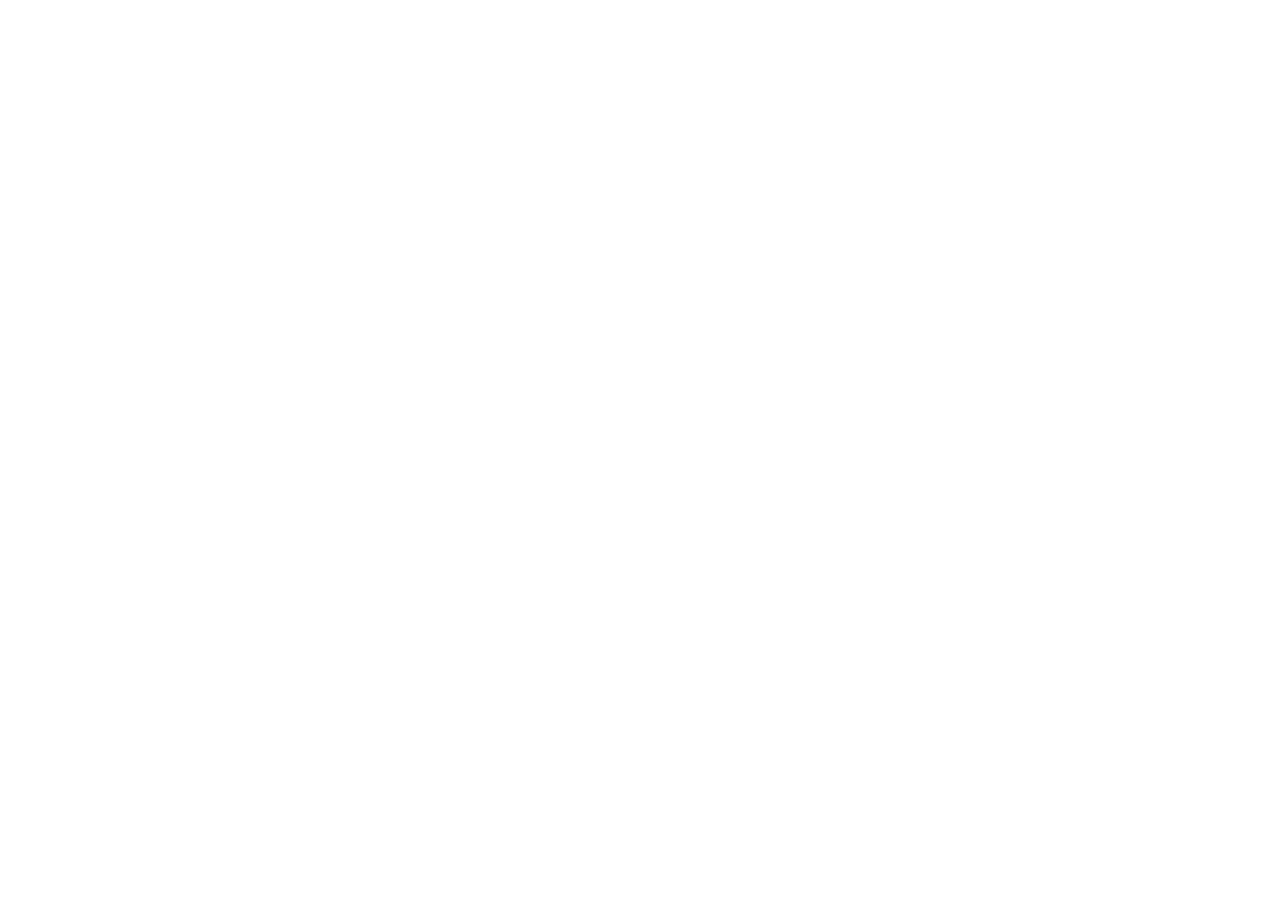
==== index.html @ c60b6a4b "Add basic rock paper scissors game javascript code" ====
<!DOCTYPE html>
<html lang="en">
    <head>
        <meta charset="utf-8">
        <script src="engine.js"></script>
        <title>Rock Paper Scissors game</title>
        <meta name="viewport" content="width=device-width, initial-scale=1.0">
        <meta name="author" content="Dariusz Kozlowski">
        <meta name="description" content="Rock Paper Scissors game">
        
    </head>
    <body>

    </body>

</html>
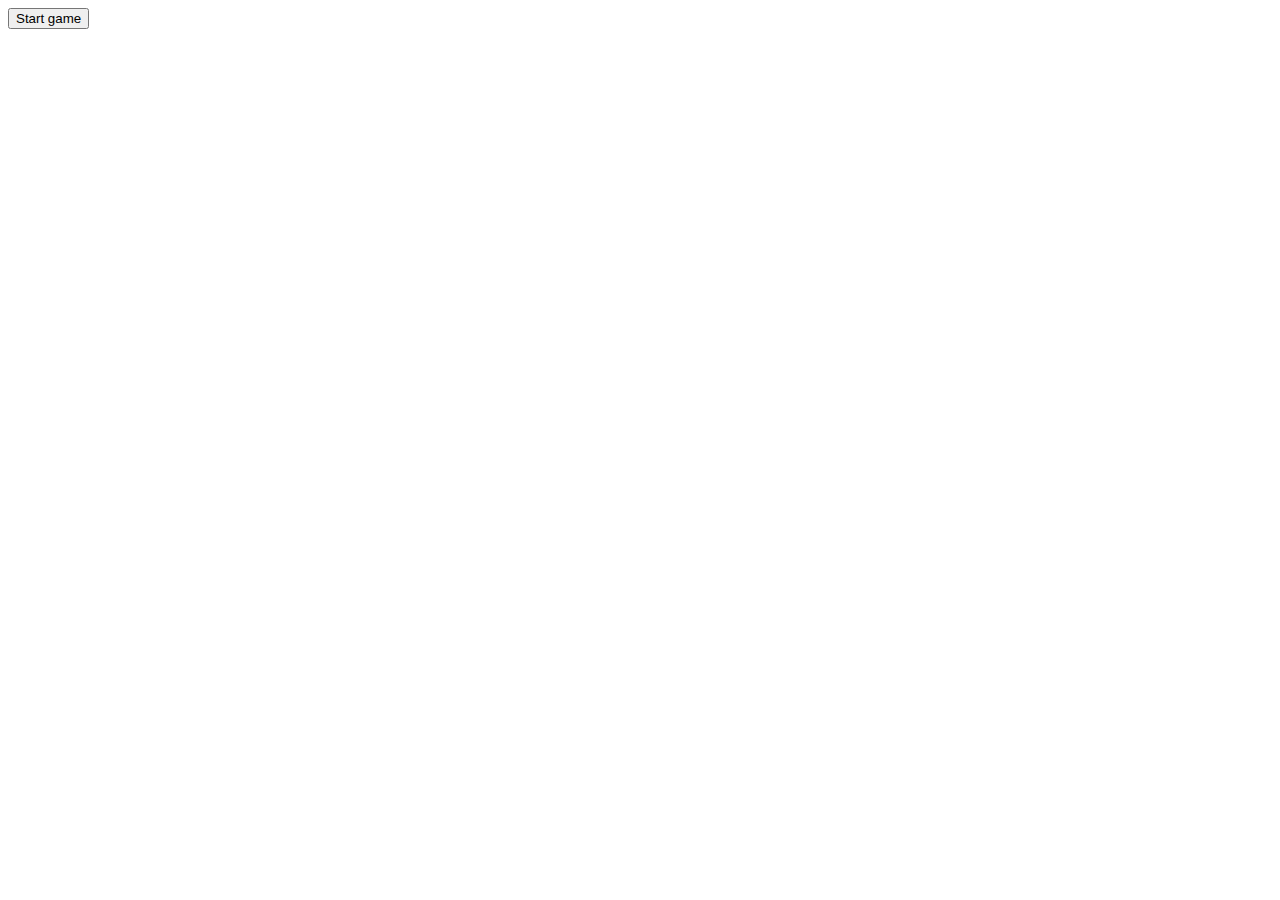
==== commit 48e67f36: "Add fucntionality in game to calculate the score by for loop" ====
--- a/index.html
+++ b/index.html
@@ -10,6 +10,7 @@
         
     </head>
     <body>
+        <button onclick="game()">Start game</button>
 
     </body>
 
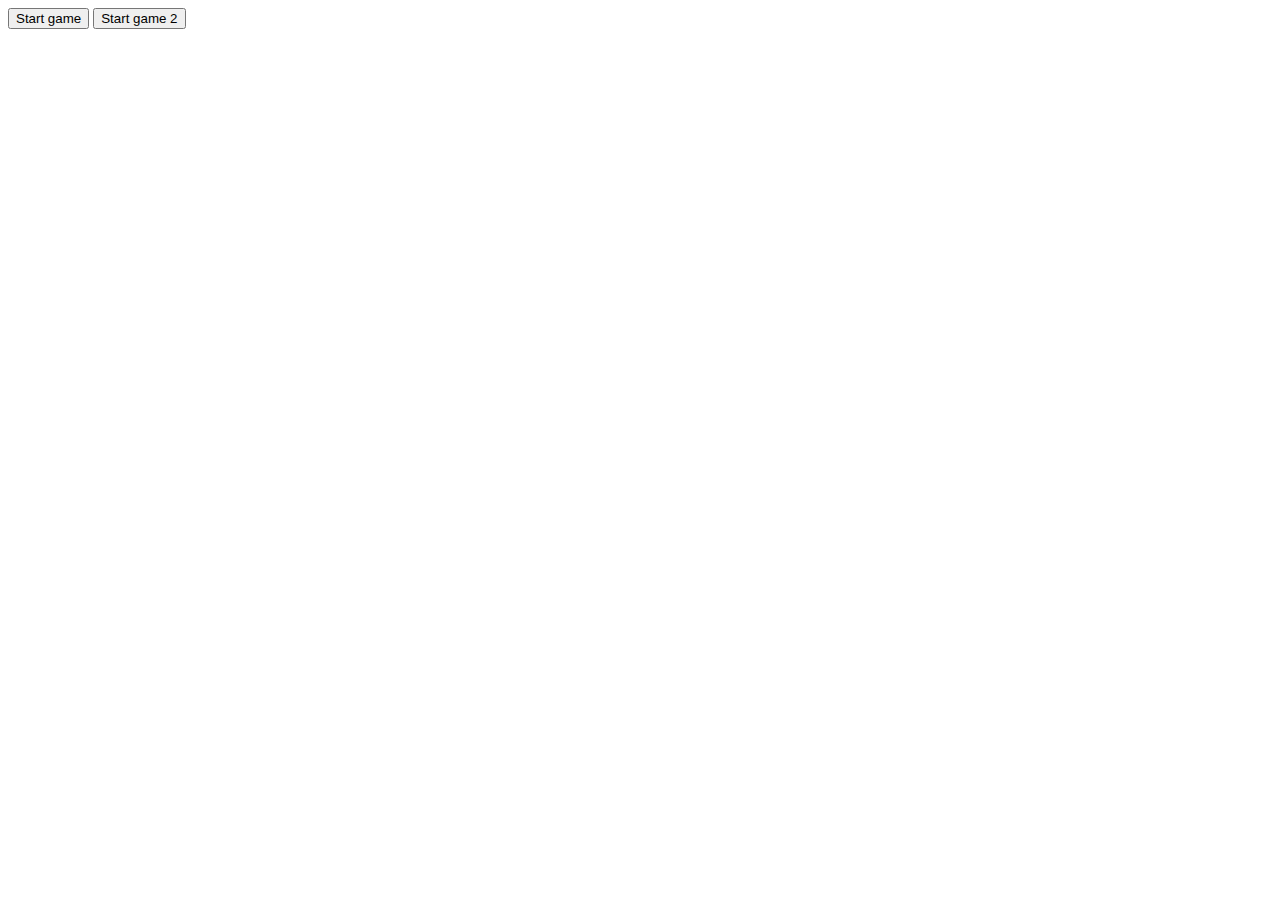
==== commit da1383bb: "Add function allows playing second type of game" ====
--- a/index.html
+++ b/index.html
@@ -11,6 +11,7 @@
     </head>
     <body>
         <button onclick="game()">Start game</button>
+        <button onclick="game2()">Start game 2</button>
 
     </body>
 
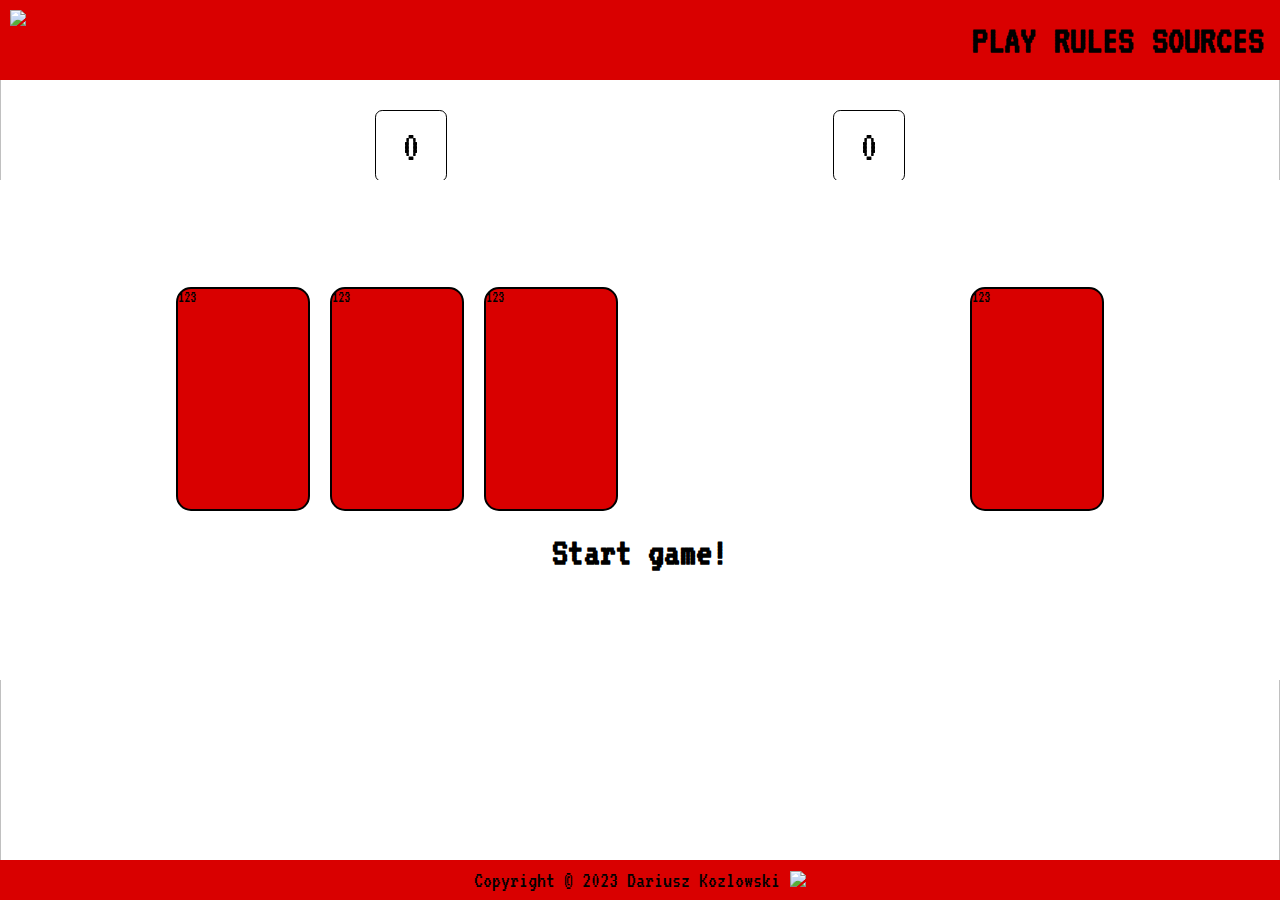
==== commit 5cd29f6c: "css added" ====
--- a/index.html
+++ b/index.html
@@ -7,11 +7,54 @@
         <meta name="viewport" content="width=device-width, initial-scale=1.0">
         <meta name="author" content="Dariusz Kozlowski">
         <meta name="description" content="Rock Paper Scissors game">
+        <link rel="stylesheet" href="style.css">
         
     </head>
     <body>
-        <button onclick="game()">Start game</button>
-        <button onclick="game2()">Start game 2</button>
+      
+        <div id="background"><img id="background-img" src="https://i.pinimg.com/originals/6f/0f/5f/6f0f5fc4ea58173c66424c599ca05247.jpg">
+        </div>
+        <!-- Styling of navigation desktop-->     
+        <div id="navigation-big">
+            <div id="logo">
+                <img id="pokeball" src="https://www.freeiconspng.com/thumbs/pokeball-png/file-pokeball-png-0.png">
+            </div>
+            <div id="right-side">
+                <button onclick="game2()">PLAY</button>
+                <button>RULES</button>
+                <button>SOURCES</button>
+            </div>      
+        </div>
+        
+        <div id="game">
+            <div id="score">
+                <div class="scorecard"><p id="userScore">0</p></div>
+                <div class="scorecard"><p id="computerScore">0</p></div>
+            </div>
+            <div id="playground">
+                <div id="cards">
+                    <div id="player-cards">
+                        <div class="card">123</div>
+                        <div class="card">123</div>
+                        <div class="card">123</div>
+                    </div>
+                    <div id="computer-cards">
+                        <div class="card">123</div>
+                    </div>
+                </div> 
+                <div><button id="#btn">Start game!</button></div>   
+            </div>
+        </div>        
+            
+            
+            
+        <div id="footer">
+            <footer>Copyright © 2023 Dariusz Kozlowski </footer>
+            <a href="https://github.com/DariuszK92" target="_blank">
+                <img id="github" src="https://cdn-icons-png.flaticon.com/512/25/25231.png">
+            </a>
+        </div>
+            
 
     </body>
 
--- a/style.css
+++ b/style.css
@@ -0,0 +1,160 @@
+@import url(https://fonts.googleapis.com/css?family=VT323);
+body{
+  margin:0;
+}
+*
+{
+  font-family: 'VT323';
+}
+button{
+  font-size:40px;
+  font-weight:700;
+ background-color: transparent;
+  border:none;
+}
+
+button:hover{
+  color:beige;
+}
+#navigation-big {
+ height:80px;
+ background-color:  #d90000;
+ width:100%;
+  margin:0;
+  display:flex;
+  justify-content: space-between;
+  align-items:center;
+}
+#right-side:last-child{
+  margin-right:10px;
+}
+#logo{
+  height:70px;
+  display:flex;
+  align-items:center;
+  margin-left:10px;
+}
+#logo:hover{
+   animation: shake 0.7s;
+}
+#pokeball{
+  height:60px;
+}
+
+#background{
+  z-index:-1;
+  position:fixed;
+  top:0;
+  width:100vw;
+}
+
+#background-img{
+  width:100vw;
+  height: 100vh;
+  
+}
+
+@keyframes shake {
+  0% { transform: translate(1px, 1px) rotate(0deg); }
+  10% { transform: translate(-1px, -2px) rotate(-1deg); }
+  20% { transform: translate(-3px, 0px) rotate(1deg); }
+  30% { transform: translate(3px, 2px) rotate(0deg); }
+  40% { transform: translate(1px, -1px) rotate(1deg); }
+  50% { transform: translate(-1px, 2px) rotate(-1deg); }
+  60% { transform: translate(-3px, 1px) rotate(0deg); }
+  70% { transform: translate(3px, 1px) rotate(-1deg); }
+  80% { transform: translate(-1px, -1px) rotate(1deg); }
+  90% { transform: translate(1px, 2px) rotate(0deg); }
+  100% { transform: translate(1px, -2px) rotate(-1deg); }
+}
+
+#footer{
+  height:40px;
+ background-color:  #d90000;
+  font-size: 22px;
+ width:100%;
+  margin:0;
+  position:fixed;
+  bottom:0; 
+  display:flex;
+  justify-content:center;
+  align-items:center;
+}
+
+#github{
+  height:20px;
+  margin-left:10px;
+
+}
+#github:hover{
+   opacity: 0.40;
+ }
+
+ /* Gameplay styling*/
+ #game{
+    position: fixed;
+    top: 100px;
+    width: 100%;
+    height: 20px;
+    
+ }
+
+ #score{
+    display: flex;
+    justify-content: space-evenly;
+    margin-top: 10px;
+    gap:10px;
+ }
+ .scorecard {
+    height:70px;
+    width:70px;
+    font-size: 45px;
+    background-color: white;
+    border: black 1px solid;
+   text-align: center;
+   display: flex;
+   align-items: center;
+   justify-content: center;
+   border-radius: 10%;
+ }
+
+ #playground{
+    position: fixed;
+    top: 180px;
+    width: 100%;
+    z-index: 22;
+    background-color: white;
+    height:calc(100vh - 400px);
+    display: flex;
+    flex-direction: column;
+    justify-content: center;
+    align-items: center;
+    gap: 20px;
+ }
+
+ #cards{
+    display: flex;
+    width: 100%;
+    justify-content: space-around;
+    align-items: center;
+ }
+ #player-cards{
+    display: flex;
+    flex-direction: row;
+    align-items: center;
+    gap: 20px;
+ }
+ #computer-cards{
+    flex-direction: row;
+    align-items: center;
+    gap: 20px;
+ }
+
+ .card{
+    height:220px;
+    width: 130px;
+    border: solid 2px black;
+    border-radius: 15px;
+    background-color: #d90000;
+    
+ }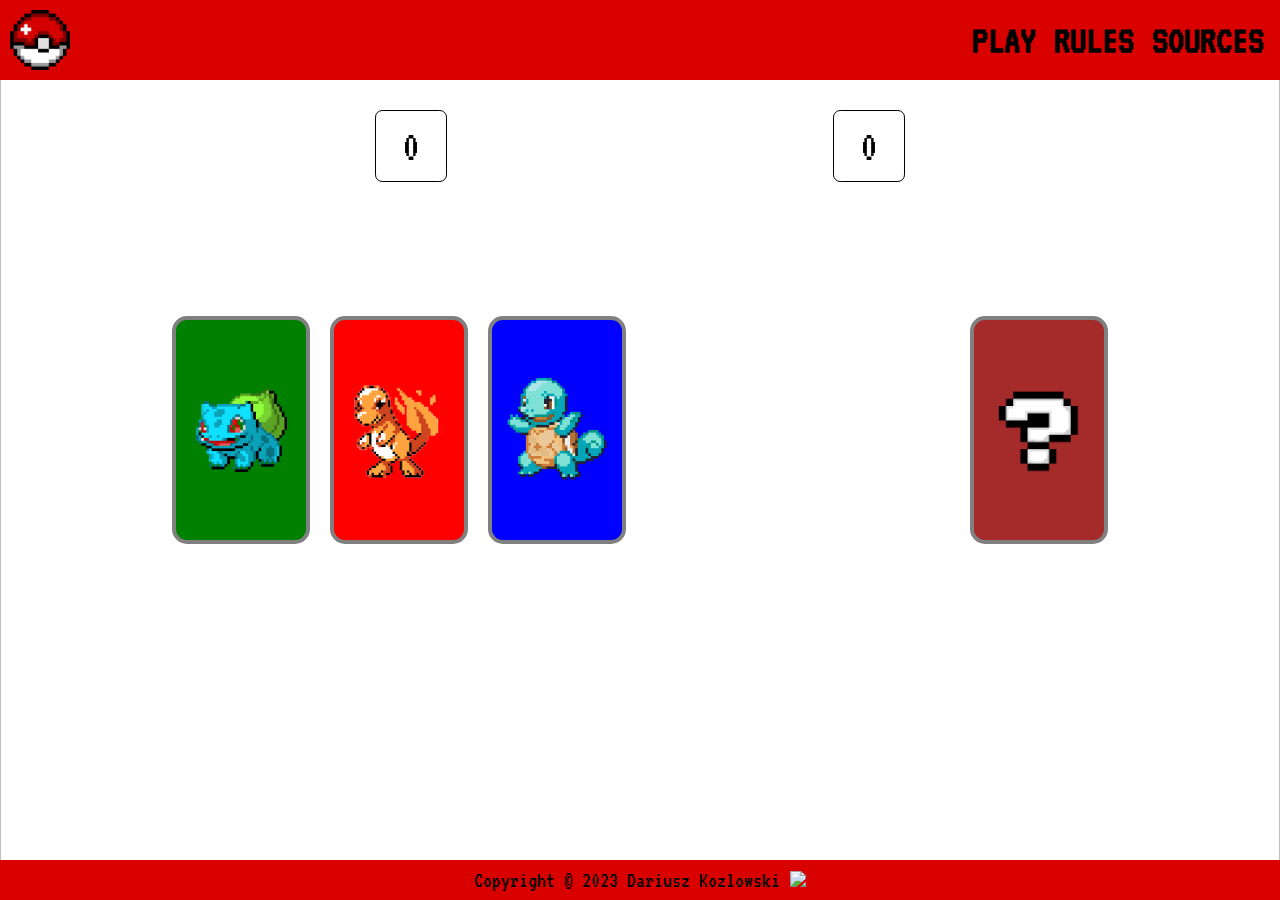
==== commit 8a023a42: "styling main page" ====
--- a/index.html
+++ b/index.html
@@ -2,7 +2,7 @@
 <html lang="en">
     <head>
         <meta charset="utf-8">
-        <script src="engine.js"></script>
+      
         <title>Rock Paper Scissors game</title>
         <meta name="viewport" content="width=device-width, initial-scale=1.0">
         <meta name="author" content="Dariusz Kozlowski">
@@ -11,18 +11,31 @@
         
     </head>
     <body>
+    
+  <!-- New GAme button styling-->      
+      <div id="overlay" onclick="closeOverlay()"></div>
+  <div id="newGame" class="modal">
+    
+  <!-- Modal content -->
+  <div class="modal-content">
+    <span class="close" onclick="closeOverlay()">&times;</span>
+    <p id="end-text">The match is finished!</p>
+    <button id="startAgain" onclick="restartGame()">Play again!</button>
+  </div>
+</div>
       
+<!--Background photo -->
         <div id="background"><img id="background-img" src="https://i.pinimg.com/originals/6f/0f/5f/6f0f5fc4ea58173c66424c599ca05247.jpg">
         </div>
         <!-- Styling of navigation desktop-->     
         <div id="navigation-big">
             <div id="logo">
-                <img id="pokeball" src="https://www.freeiconspng.com/thumbs/pokeball-png/file-pokeball-png-0.png">
+                <img id="pokeball" src="img/logo.png" alt="logo pokeball">
             </div>
             <div id="right-side">
-                <button onclick="game2()">PLAY</button>
-                <button>RULES</button>
-                <button>SOURCES</button>
+                <button><a href="index.html">PLAY</a></button>
+                <button><a href="rules.html">RULES</a></button>
+                <button><a  href="sources.html">SOURCES</a></button>
             </div>      
         </div>
         
@@ -34,15 +47,23 @@
             <div id="playground">
                 <div id="cards">
                     <div id="player-cards">
-                        <div class="card">123</div>
-                        <div class="card">123</div>
-                        <div class="card">123</div>
+                        <div class="card" onclick="playRound(`bulbasaur`)">
+                            <img class="pokemon" src="img/bulbasaur.png" alt="bulbasaur">
+                        </div>
+                        <div class="card" onclick="playRound(`charmander`)">
+                            <img class="pokemon" src="img/charmander.png" alt="charmander">
+                        </div>
+                        <div class="card" onclick="playRound(`squirtle`)">
+                            <img class="pokemon" src="img/squirtle.png" alt="squirtle">
+                        </div>
                     </div>
                     <div id="computer-cards">
-                        <div class="card">123</div>
+                        <div class="card">
+                            <img class="pokemon" src="img/question.png" alt="question mark">
+                        </div>
                     </div>
                 </div> 
-                <div><button id="#btn">Start game!</button></div>   
+              
             </div>
         </div>        
             
@@ -55,7 +76,9 @@
             </a>
         </div>
             
-
+        
+        <script src="engine.js"></script>
+      
     </body>
 
 </html>--- a/style.css
+++ b/style.css
@@ -2,6 +2,11 @@
 body{
   margin:0;
 }
+
+html { overflow-y: scroll; overflow-x:hidden; }
+
+
+
 *
 {
   font-family: 'VT323';
@@ -15,6 +20,7 @@
 
 button:hover{
   color:beige;
+  cursor:pointer;
 }
 #navigation-big {
  height:80px;
@@ -22,6 +28,7 @@
  width:100%;
   margin:0;
   display:flex;
+  z-index:999;
   justify-content: space-between;
   align-items:center;
 }
@@ -36,9 +43,11 @@
 }
 #logo:hover{
    animation: shake 0.7s;
+  cursor:pointer;
 }
 #pokeball{
   height:60px;
+  opacity: 1;
 }
 
 #background{
@@ -51,6 +60,7 @@
 #background-img{
   width:100vw;
   height: 100vh;
+
   
 }
 
@@ -75,11 +85,14 @@
  width:100%;
   margin:0;
   position:fixed;
+  z-index: 2;
   bottom:0; 
   display:flex;
   justify-content:center;
   align-items:center;
 }
+
+
 
 #github{
   height:20px;
@@ -123,7 +136,7 @@
     top: 180px;
     width: 100%;
     z-index: 22;
-    background-color: white;
+  
     height:calc(100vh - 400px);
     display: flex;
     flex-direction: column;
@@ -132,29 +145,188 @@
     gap: 20px;
  }
 
- #cards{
-    display: flex;
-    width: 100%;
-    justify-content: space-around;
-    align-items: center;
- }
- #player-cards{
-    display: flex;
-    flex-direction: row;
-    align-items: center;
-    gap: 20px;
- }
- #computer-cards{
-    flex-direction: row;
-    align-items: center;
-    gap: 20px;
- }
-
- .card{
-    height:220px;
-    width: 130px;
-    border: solid 2px black;
-    border-radius: 15px;
-    background-color: #d90000;
-    
- }+ 
+
+#newGame {
+   box-sizing:border-box;
+  position: fixed;
+  text-align:center;
+   top: 50%;
+   left: 50%;
+   transform: translate(-50%, -50%);
+  background-color:orange;
+  z-index: +99;
+  width: 300px;
+  height:200px; 
+  border-radius: 15px;
+   
+  }
+
+/* The Modal (background) */
+.modal {
+  box-sizing:border-box;
+  display: none; /*hidden by default*/
+  position: fixed; /* Stay in place */
+  z-index: 1; /* Sit on top */
+  left: 0;
+  top: 0;
+  width: 100%; /* Full width */
+  height: 100%; /* Full height */
+  overflow: auto; /* Enable scroll if needed */
+  background-color: rgb(0,0,0); /* Fallback color */
+  background-color: rgba(0,0,0,0.4); /* Black w/ opacity */
+  border:4px black solid;
+}
+
+/* Modal Content */
+.modal-content {
+  display:flex;
+  box-sizing:border-box;
+  align-items: center;
+  justify-content: center;
+  flex-direction:column;
+  margin: auto;
+  width: 100%;
+  height:100%;
+}
+
+/* The Close Button */
+.close {
+   box-sizing:border-box;
+      color: black;
+    font-size: 36px;
+    font-weight: bold;
+    align-self: flex-end;
+  margin-right:15px;
+  
+}
+
+a:hover,
+.close:hover,
+.close:focus {
+  color: white;
+  text-decoration: none;
+  cursor: pointer;
+  
+}
+
+#startAgain:hover{
+   border:4px solid white;
+  background-color:black;
+}
+#startAgain{
+   box-sizing:border-box;
+  font-size:26px;
+  border:4px solid black;
+  border-radius:5px;
+  width:50%; 
+  padding:10px;
+  margin-bottom:10px;
+}
+
+#end-text{
+  font-size:32px
+}
+
+#overlay {
+  position: fixed;
+  display: none;
+  width: 100%;
+  height: 100%;
+  top: 0;
+  left: 0;
+  right: 0;
+  bottom: 0;
+  background-color: rgba(0,0,0,0.5);
+  z-index: 98;
+  cursor: pointer;
+}
+
+/*Styling for pages Rules and Sources*/ 
+#main-content{
+  position:fixed;
+  background-color:#d90000;
+  top: 150px;
+  left:15vw;
+  height:60vh;
+  
+  width: 70vw;
+  z-index:1;
+  border-radius: 5%;
+
+}
+a{
+  text-decoration: none;
+  color: initial;
+}
+h1{
+  text-align: center;
+  font-size:calc(2vw + 2vh + 2vmin);
+  padding-bottom: 3vh;
+}
+ol > li{
+  text-align: left;
+  margin-left: 2vw;
+  margin-right: auto;
+  padding-bottom: 1vh;
+  font-size:calc(1vw + 1.5vh + 2vmin);
+}
+.sources > li{
+ 
+  font-size:calc(0.6vw + 0.6vh + 1vmin);
+}
+
+/*Styling cards*/
+
+#cards{
+  display: flex;
+  width: 100%;
+  justify-content: space-around;
+  align-items: center;
+}
+#player-cards{
+  display: flex;
+  flex-direction: row;
+  align-items: center;
+  gap: 20px;
+}
+#player-cards .card:hover{
+cursor:pointer;
+}
+#computer-cards{
+  flex-direction: row;
+  align-items: center;
+  gap: 20px;
+}
+
+.card{
+  height:220px;
+  width: 130px;
+  border: solid 4px gray;
+  border-radius: 15px;
+  background-color: green;
+  display: flex;
+  justify-content: center;
+  align-items: center;
+  
+}
+#player-cards .card:nth-child(2){
+  background-color: red;
+}
+#player-cards .card:nth-child(3){
+  background-color: blue;
+}
+
+#computer-cards .card{
+  background-color: brown;
+}
+.pokemon{
+  width:70%;
+}
+#player-cards .card:nth-child(3) .pokemon{
+  width: 100%;
+}
+
+.card:active{
+  animation: shake 0.6s;
+}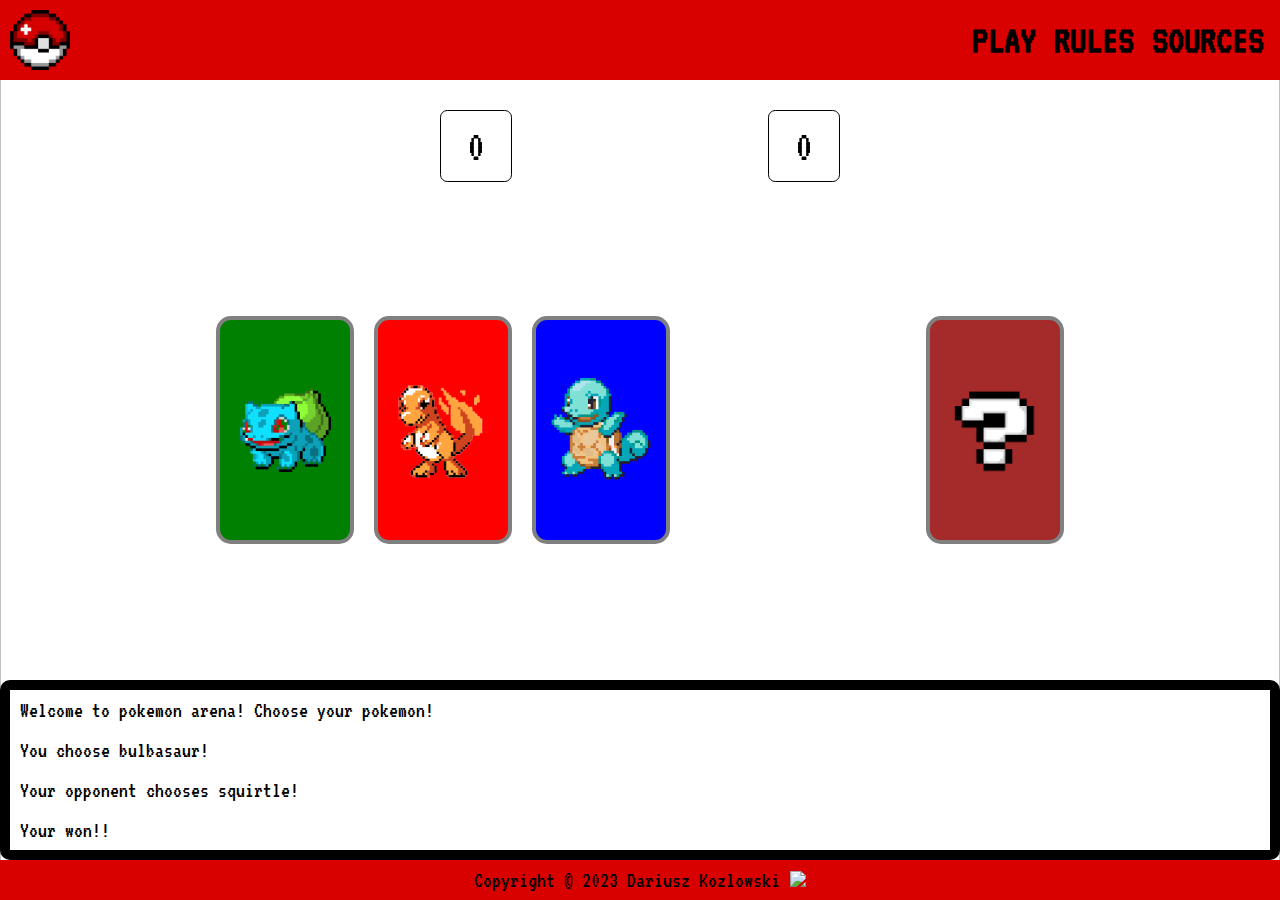
==== commit cf79b2f2: "Add dialogue box" ====
--- a/index.html
+++ b/index.html
@@ -63,10 +63,17 @@
                         </div>
                     </div>
                 </div> 
+                
               
             </div>
+            
         </div>        
-            
+        <div id="chat">
+            <p class="conv">Welcome to pokemon arena! Choose your pokemon!</p>
+            <p class="conv">You choose bulbasaur!</p>
+            <p class="conv">Your opponent chooses squirtle!</p>
+            <p class="conv">Your won!!</p>
+        </div>    
             
             
         <div id="footer">
--- a/style.css
+++ b/style.css
@@ -91,6 +91,28 @@
   justify-content:center;
   align-items:center;
 }
+/*Chat stylization*/
+#chat{
+  box-sizing: border-box;
+  position:fixed;
+  z-index: 2;
+  bottom:40px;
+  height:180px;
+ background-color:white;
+  font-size: 22px;
+ width:100%;
+ border: 10px black solid;
+ border-radius: 10px;
+  margin:0;
+    display: flex;
+    flex-direction: column;
+    justify-content: space-around;
+ 
+}
+.conv{
+  margin: 0 0 0px 10px;
+}
+
 
 
 
@@ -114,9 +136,9 @@
 
  #score{
     display: flex;
-    justify-content: space-evenly;
+    justify-content: center;
     margin-top: 10px;
-    gap:10px;
+    gap:20%;
  }
  .scorecard {
     height:70px;
@@ -281,7 +303,8 @@
 #cards{
   display: flex;
   width: 100%;
-  justify-content: space-around;
+  justify-content: center;
+  gap:20%;
   align-items: center;
 }
 #player-cards{
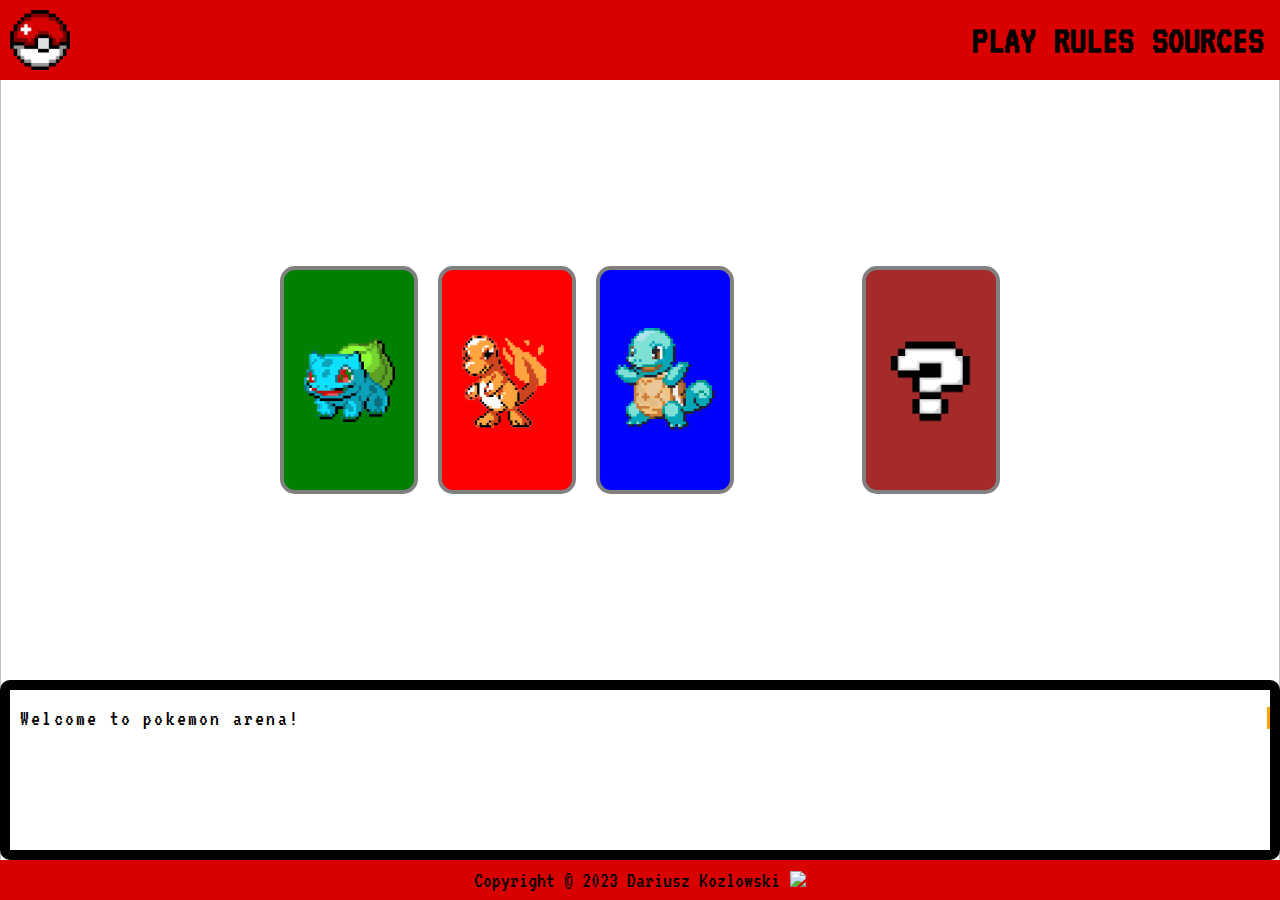
==== commit 62571a51: "responsivness added" ====
--- a/index.html
+++ b/index.html
@@ -11,7 +11,9 @@
         
     </head>
     <body>
-    
+    <script src="https://kit.fontawesome.com/b371bd7be1.js" crossorigin="anonymous"></script>
+</script>
+
   <!-- New GAme button styling-->      
       <div id="overlay" onclick="closeOverlay()"></div>
   <div id="newGame" class="modal">
@@ -27,7 +29,7 @@
 <!--Background photo -->
         <div id="background"><img id="background-img" src="https://i.pinimg.com/originals/6f/0f/5f/6f0f5fc4ea58173c66424c599ca05247.jpg">
         </div>
-        <!-- Styling of navigation desktop-->     
+        <!-- Styling of navigation for bigger screen resolution-->     
         <div id="navigation-big">
             <div id="logo">
                 <img id="pokeball" src="img/logo.png" alt="logo pokeball">
@@ -38,12 +40,19 @@
                 <button><a  href="sources.html">SOURCES</a></button>
             </div>      
         </div>
-        
+         <!-- Styling of navigation for smaller screen resolution-->     
+        <div id="navigation-small">
+            <div id="logo">
+                <img id="pokeball" src="img/logo.png" alt="logo pokeball">
+            </div>
+            <div id="right-side">
+                <button><a href="index.html"><i class="fa-regular fa-circle-play"></i></a></button>
+                <button><a href="rules.html"><i class="fa-regular fa-circle-question"></i></a></button>            </div>      
+        </div>
+      
+  <!-- End of navigation styling-->
         <div id="game">
-            <div id="score">
-                <div class="scorecard"><p id="userScore">0</p></div>
-                <div class="scorecard"><p id="computerScore">0</p></div>
-            </div>
+             
             <div id="playground">
                 <div id="cards">
                     <div id="player-cards">
@@ -69,10 +78,10 @@
             
         </div>        
         <div id="chat">
-            <p class="conv">Welcome to pokemon arena! Choose your pokemon!</p>
-            <p class="conv">You choose bulbasaur!</p>
-            <p class="conv">Your opponent chooses squirtle!</p>
-            <p class="conv">Your won!!</p>
+            <p class="conv">Welcome to pokemon arena! </p>
+            <p id="userPokemon" class="conv2"></p>
+            <p id="computerPokemon" class="conv"></p>
+            <p id="scoreline"></p>
         </div>    
             
             
--- a/style.css
+++ b/style.css
@@ -12,7 +12,7 @@
   font-family: 'VT323';
 }
 button{
-  font-size:40px;
+  font-size:40px; 
   font-weight:700;
  background-color: transparent;
   border:none;
@@ -22,76 +22,34 @@
   color:beige;
   cursor:pointer;
 }
-#navigation-big {
- height:80px;
- background-color:  #d90000;
- width:100%;
-  margin:0;
-  display:flex;
-  z-index:999;
-  justify-content: space-between;
-  align-items:center;
-}
-#right-side:last-child{
-  margin-right:10px;
-}
-#logo{
+/*Big screen sizing*/
+@media screen and (min-width: 670px), 
+  screen and (min-height: 600px){
+      #navigation-big {
+     height:80px;
+     background-color:  #d90000;
+     width:100%;
+      margin:0;
+      display:flex;
+      z-index:999;
+      justify-content: space-between;
+      align-items:center;
+    }
+    #navigation-small {
+      display:none;
+    }
+    #logo{
   height:70px;
   display:flex;
   align-items:center;
   margin-left:10px;
 }
-#logo:hover{
-   animation: shake 0.7s;
-  cursor:pointer;
-}
 #pokeball{
   height:60px;
   opacity: 1;
 }
-
-#background{
-  z-index:-1;
-  position:fixed;
-  top:0;
-  width:100vw;
-}
-
-#background-img{
-  width:100vw;
-  height: 100vh;
-
-  
-}
-
-@keyframes shake {
-  0% { transform: translate(1px, 1px) rotate(0deg); }
-  10% { transform: translate(-1px, -2px) rotate(-1deg); }
-  20% { transform: translate(-3px, 0px) rotate(1deg); }
-  30% { transform: translate(3px, 2px) rotate(0deg); }
-  40% { transform: translate(1px, -1px) rotate(1deg); }
-  50% { transform: translate(-1px, 2px) rotate(-1deg); }
-  60% { transform: translate(-3px, 1px) rotate(0deg); }
-  70% { transform: translate(3px, 1px) rotate(-1deg); }
-  80% { transform: translate(-1px, -1px) rotate(1deg); }
-  90% { transform: translate(1px, 2px) rotate(0deg); }
-  100% { transform: translate(1px, -2px) rotate(-1deg); }
-}
-
-#footer{
-  height:40px;
- background-color:  #d90000;
-  font-size: 22px;
- width:100%;
-  margin:0;
-  position:fixed;
-  z-index: 2;
-  bottom:0; 
-  display:flex;
-  justify-content:center;
-  align-items:center;
-}
-/*Chat stylization*/
+    
+    /*Chat stylization*/
 #chat{
   box-sizing: border-box;
   position:fixed;
@@ -109,11 +67,209 @@
     justify-content: space-around;
  
 }
-.conv{
+#cards{
+  display: flex;
+  
+  width: 100%;
+  justify-content: center;
+  gap:10%;
+  align-items: center;
+}    
+    
+    .card{
+  height:220px;
+  width: 130px;
+  border: solid 4px gray;
+  border-radius: 15px;
+  background-color: green;
+  display: flex;
+  justify-content: center;
+  align-items: center;
+  
+}
+#player-cards{
+  display: flex;
+  flex-direction: row;
+  align-items: center;
+  gap: 20px;
+}
+}
+
+
+/*End of big screen sizing*/
+/*small screen sizing*/
+@media screen and (max-width: 669px), 
+  screen and (max-height: 599px){
+      #navigation-big {
+         display:none;
+    }
+    #navigation-small {
+      height:60px;
+     background-color:  #d90000;
+     width:100%;
+      margin:0;
+      display:flex;
+      z-index:999;
+      justify-content: space-between;
+      align-items:center;
+    }
+          #logo{
+    height:60px;
+    display:flex;
+    align-items:center;
+    margin-left:10px;
+    }
+    #pokeball{
+      height:50px;
+      opacity: 1;
+    }
+    
+    /*Chat stylization*/
+  #chat{
+    box-sizing: border-box;
+    position:fixed;
+    z-index: 2;
+    bottom:40px;
+    height:140px;
+   background-color:white;
+    font-size: 20px;
+   width:100%;
+   border: 10px black solid;
+   border-radius: 10px;
+    margin:0;
+      display: flex;
+      flex-direction: column;
+      justify-content: space-around;
+
+  }
+    #cards{
+  display: flex;
+  flex-direction:column;
+  width: 100%;
+  height: 100%;
+  justify-content: space-evenly;
+
+  align-items: center;
+}    
+    
+    .card{
+  
+  width: 25vw;
+  height: 25vw;
+  border: solid 4px gray;
+  border-radius: 50%;
+  background-color: green;
+  display: flex;
+ 
+  align-items: center;
+  
+}
+#player-cards{
+  display: flex;
+  flex-direction: row;
+  justify-content: space-evenly;
+  align-items: center;
+  
+}
+    
+}
+/*End of small screen sizing*/
+
+
+#right-side:last-child{
+  margin-right:10px;
+}
+
+#logo:hover{
+   animation: shake 0.7s;
+  cursor:pointer;
+}
+
+
+#background{
+  z-index:-1;
+  position:fixed;
+  top:0;
+  width:100vw;
+}
+
+#background-img{
+  width:100vw;
+  height: 100vh;
+
+  
+}
+
+@keyframes shake {
+  0% { transform: translate(1px, 1px) rotate(0deg); }
+  10% { transform: translate(-1px, -2px) rotate(-1deg); }
+  20% { transform: translate(-3px, 0px) rotate(1deg); }
+  30% { transform: translate(3px, 2px) rotate(0deg); }
+  40% { transform: translate(1px, -1px) rotate(1deg); }
+  50% { transform: translate(-1px, 2px) rotate(-1deg); }
+  60% { transform: translate(-3px, 1px) rotate(0deg); }
+  70% { transform: translate(3px, 1px) rotate(-1deg); }
+  80% { transform: translate(-1px, -1px) rotate(1deg); }
+  90% { transform: translate(1px, 2px) rotate(0deg); }
+  100% { transform: translate(1px, -2px) rotate(-1deg); }
+}
+
+#footer{
+  height:40px;
+ background-color:  #d90000;
+  font-size: 22px;
+ width:100%;
+  margin:0;
+  position:fixed;
+  z-index: 2;
+  bottom:0; 
+  display:flex;
+  justify-content:center;
+  align-items:center;
+}
+
+/*Typewriter effect*/
+.conv{ 
   margin: 0 0 0px 10px;
-}
-
-
+  display: inline-block;
+    overflow: hidden; /* Ensures the content is not revealed until the animation */
+  border-right: .15em solid orange; /* The typwriter cursor */
+  white-space: nowrap; /* Keeps the content on a single line */
+  margin-left: 10px ; /* Gives that scrolling effect as the typing happens */
+  letter-spacing: .1em; /* Adjust as needed */
+  animation: 
+    typing 3.5s steps(30, end),
+    blink-caret .5s;
+}
+/* The typing effect */
+@keyframes typing {
+  from { width: 0 }
+  to { width: 32% }
+}
+
+/* The typewriter cursor effect */
+@keyframes blink-caret {
+  from, to { border-color: transparent }
+  60% { border-color: orange }
+}
+/*End of typewrite effect*/
+.conv2{ 
+  margin: 0 0 0px 10px;
+  display: inline-block;
+    overflow: hidden; /* Ensures the content is not revealed until the animation */
+  border-right: .15em solid orange; /* The typwriter cursor */
+  white-space: nowrap; /* Keeps the content on a single line */
+  margin-left: 10px ; /* Gives that scrolling effect as the typing happens */
+  letter-spacing: .1em; /* Adjust as needed */
+  animation-delay: 4.5s;
+  animation: 
+    typing2 3.5s steps(30, end),
+    blink-caret .5s;
+}
+@keyframes typing2 {
+  from { width: 0 }
+  to { width: 25% }
+}
 
 
 #github{
@@ -134,33 +290,16 @@
     
  }
 
- #score{
-    display: flex;
-    justify-content: center;
-    margin-top: 10px;
-    gap:20%;
- }
- .scorecard {
-    height:70px;
-    width:70px;
-    font-size: 45px;
-    background-color: white;
-    border: black 1px solid;
-   text-align: center;
-   display: flex;
-   align-items: center;
-   justify-content: center;
-   border-radius: 10%;
- }
+
 
  #playground{
     position: fixed;
-    top: 180px;
+    top: 80px;
     width: 100%;
     z-index: 22;
-  
-    height:calc(100vh - 400px);
+    height:calc(100vh - 300px);
     display: flex;
+    flex-wrap: wrap;
     flex-direction: column;
     justify-content: center;
     align-items: center;
@@ -300,19 +439,8 @@
 
 /*Styling cards*/
 
-#cards{
-  display: flex;
-  width: 100%;
-  justify-content: center;
-  gap:20%;
-  align-items: center;
-}
-#player-cards{
-  display: flex;
-  flex-direction: row;
-  align-items: center;
-  gap: 20px;
-}
+
+
 #player-cards .card:hover{
 cursor:pointer;
 }
@@ -322,17 +450,7 @@
   gap: 20px;
 }
 
-.card{
-  height:220px;
-  width: 130px;
-  border: solid 4px gray;
-  border-radius: 15px;
-  background-color: green;
-  display: flex;
-  justify-content: center;
-  align-items: center;
-  
-}
+
 #player-cards .card:nth-child(2){
   background-color: red;
 }
@@ -352,4 +470,10 @@
 
 .card:active{
   animation: shake 0.6s;
+}
+
+#scoreline{
+  margin:0;
+  font-size:32px;
+  text-align:center;
 }